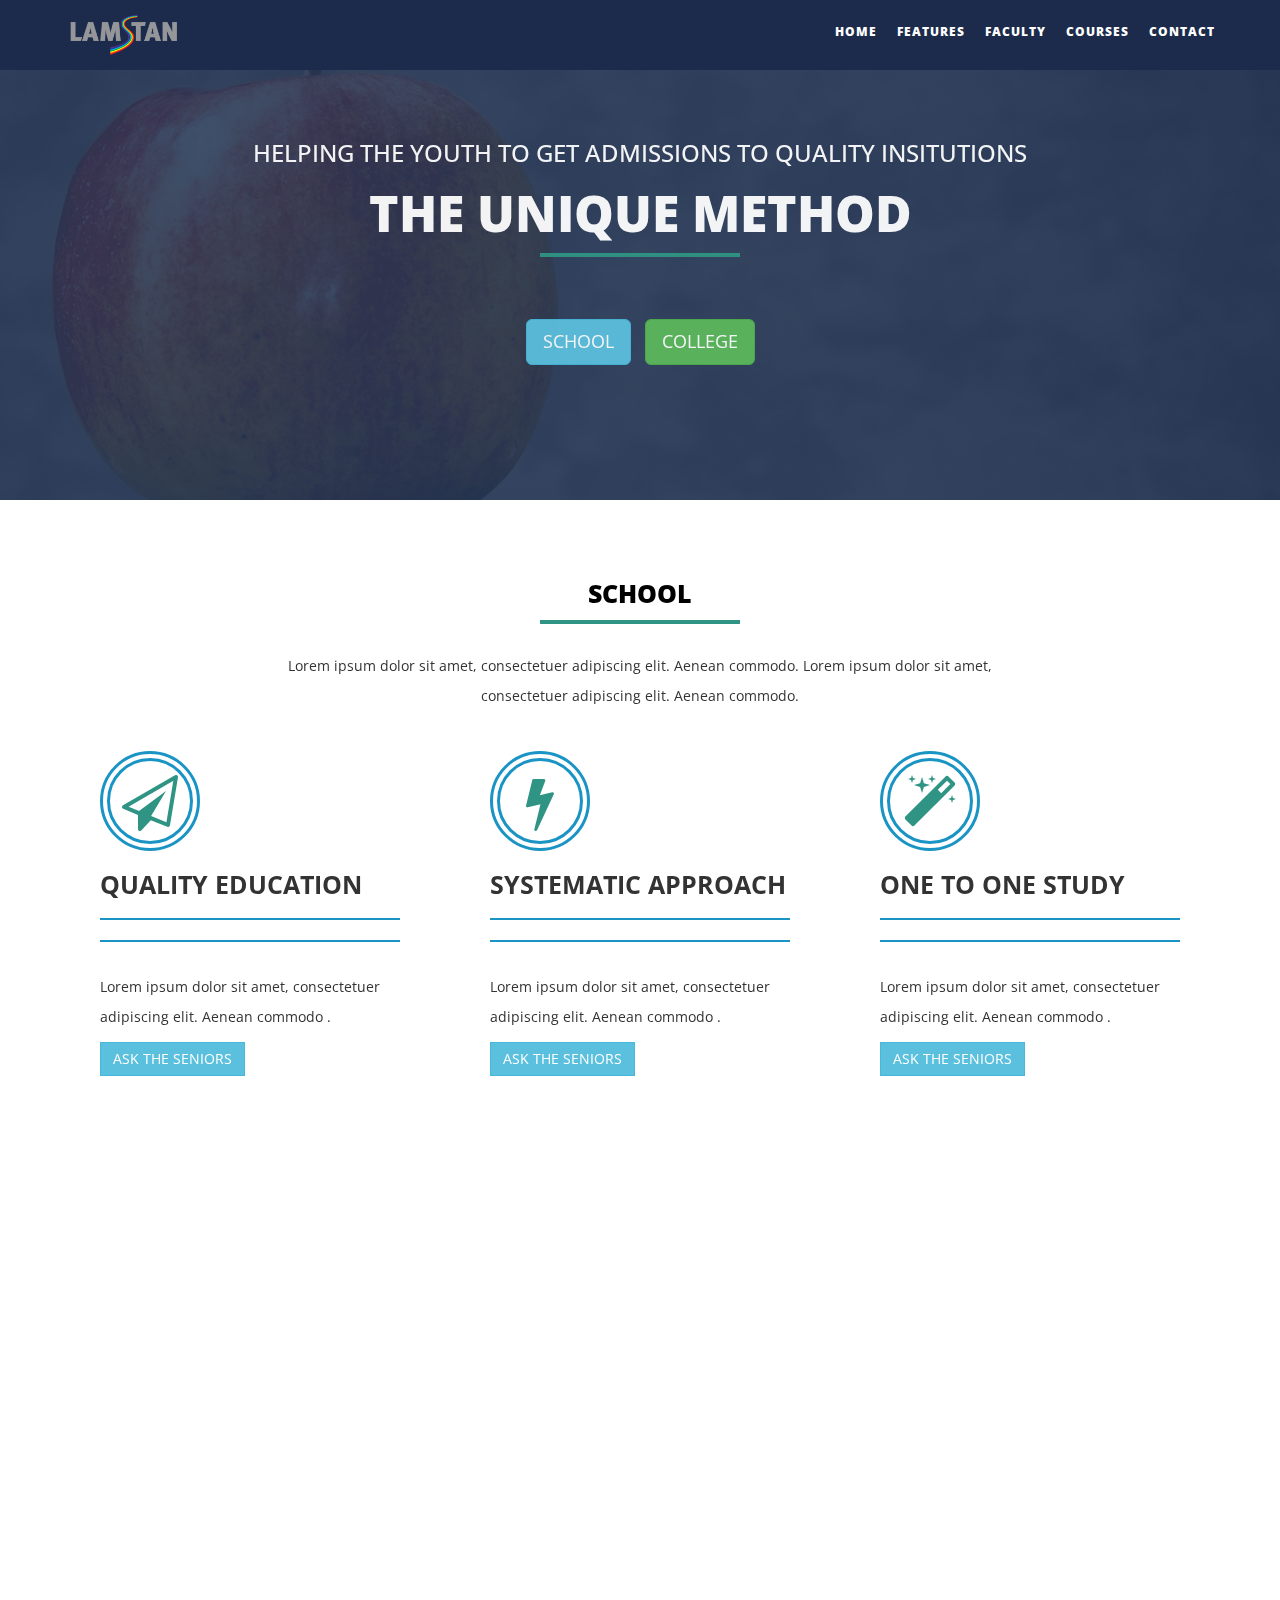
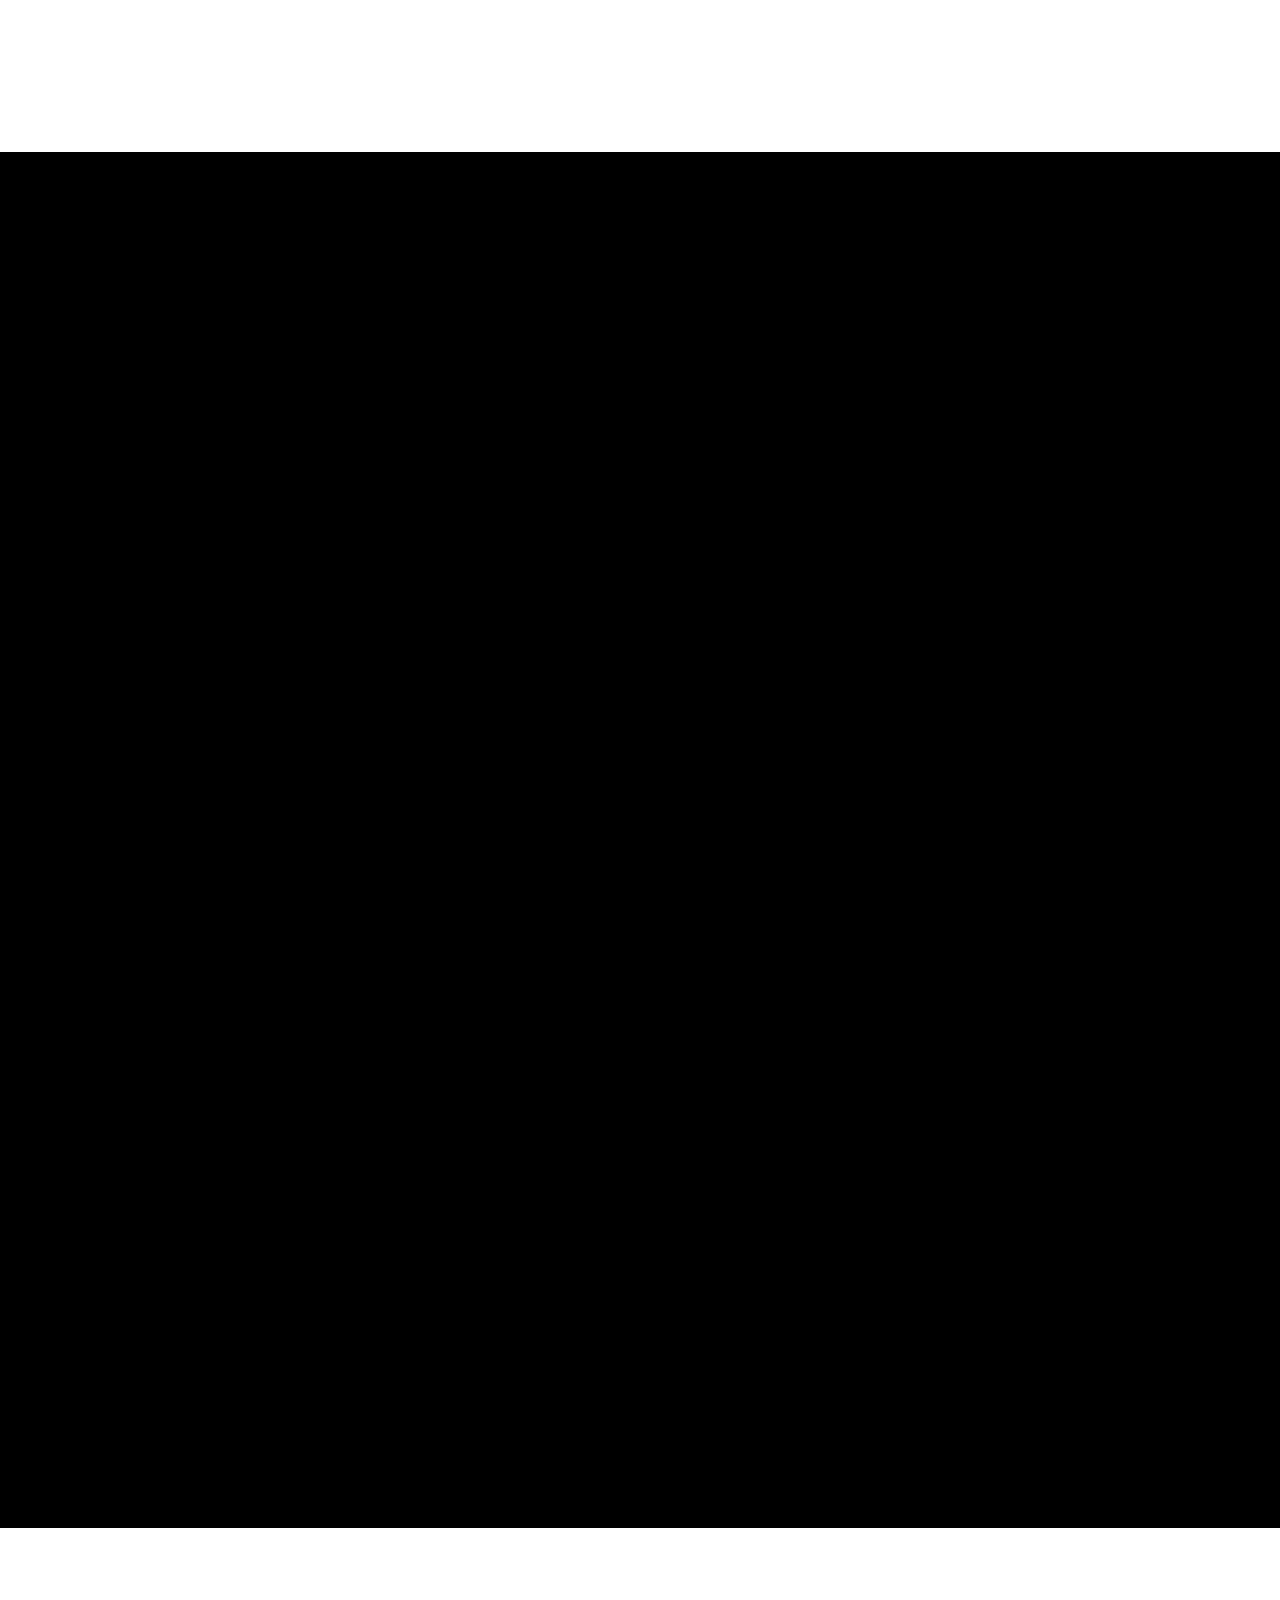
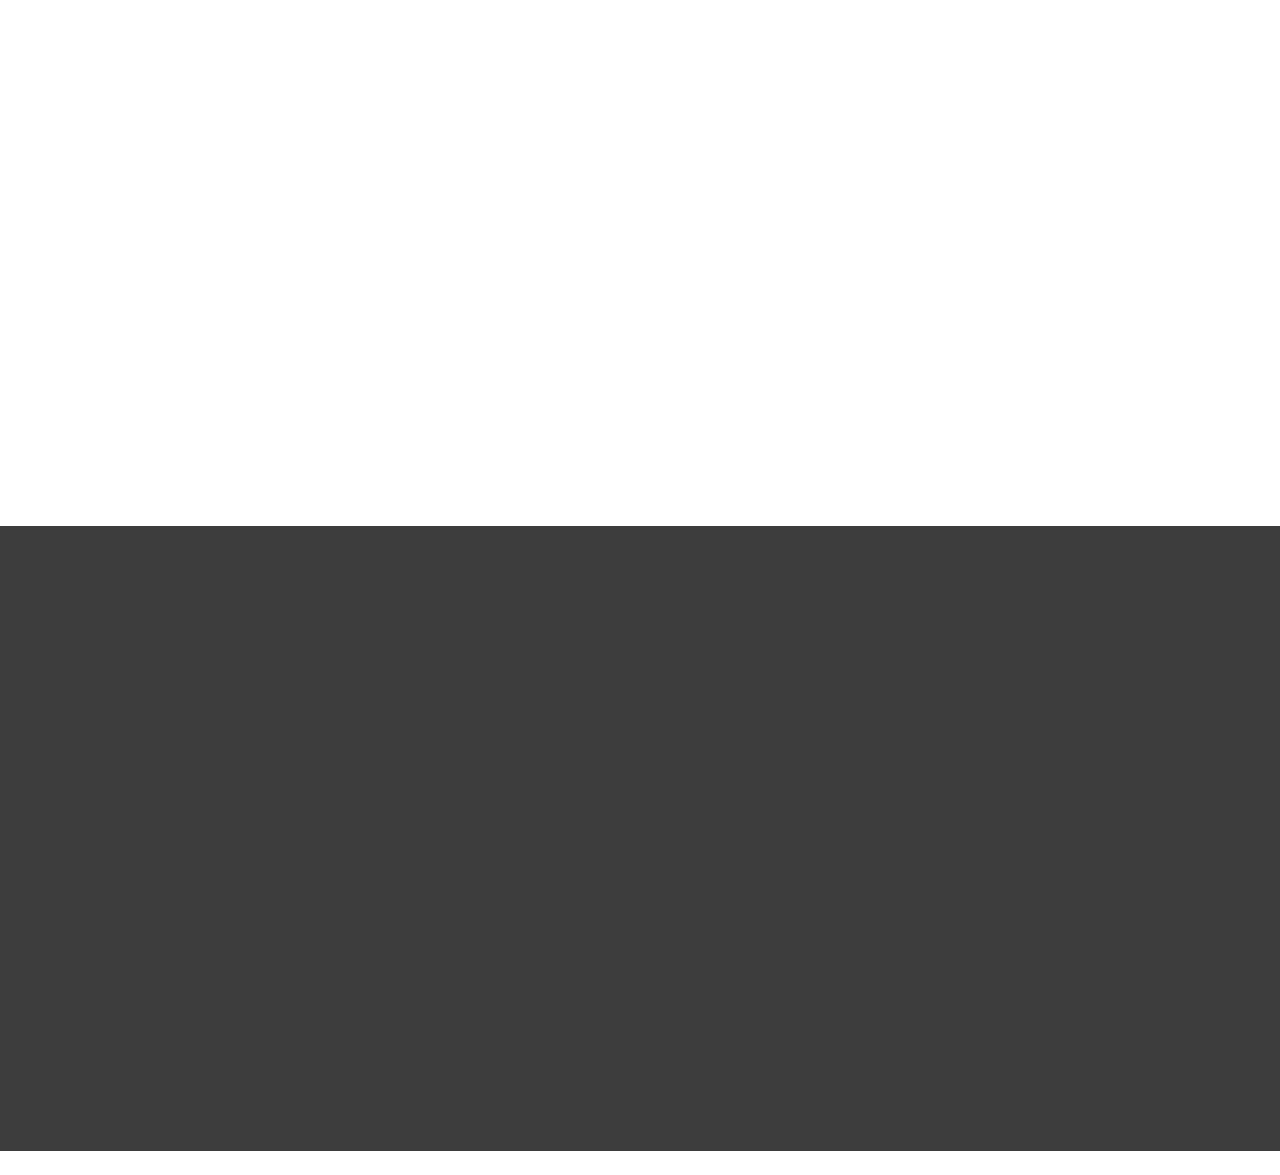
==== admission/index.html @ ae5e091a "initial update" ====
﻿<!DOCTYPE html>
<html xmlns="http://www.w3.org/1999/xhtml">
<head>
    <meta charset="utf-8" />
    <meta name="viewport" content="width=device-width, initial-scale=1, maximum-scale=1" />
    <meta name="description" content="" />
    <meta name="author" content="" />
    <title>ADMISSION PAGE</title>
    <!-- BOOTSTRAP CORE STYLE CSS -->
    <link href="assets/css/bootstrap.css" rel="stylesheet" />
    <!-- FONT AWESOME CSS -->
<link href="assets/css/font-awesome.min.css" rel="stylesheet" />
     <!-- FLEXSLIDER CSS -->
<link href="assets/css/flexslider.css" rel="stylesheet" />
    <!-- CUSTOM STYLE CSS -->
    <link href="assets/css/style.css" rel="stylesheet" />    
  <!-- Google	Fonts -->
	<link href='http://fonts.googleapis.com/css?family=Open+Sans:400,700,300' rel='stylesheet' type='text/css' />
</head>
<body >
   
 <div class="navbar navbar-inverse navbar-fixed-top " id="menu">
        <div class="container">
            <div class="navbar-header">
                <button type="button" class="navbar-toggle" data-toggle="collapse" data-target=".navbar-collapse">
                    <span class="icon-bar"></span>
                    <span class="icon-bar"></span>
                    <span class="icon-bar"></span>
                </button>
                <a class="navbar-brand" href="#"><img class="logo-custom" src="assets/img/logo180-50.png" alt=""  /></a>
            </div>
            <div class="navbar-collapse collapse move-me">
                <ul class="nav navbar-nav navbar-right">
                    <li ><a href="#home">HOME</a></li>
                     <li><a href="#features-sec">FEATURES</a></li>
                    <li><a href="#faculty-sec">FACULTY</a></li>
                     <li><a href="#course-sec">COURSES</a></li>
                     <li><a href="#contact-sec">CONTACT</a></li>
                </ul>
            </div>
           
        </div>
    </div>
      <!--NAVBAR SECTION END-->
       <div class="home-sec" id="home" >
           <div class="overlay">
 <div class="container">
           <div class="row text-center " >
           
               <div class="col-lg-12  col-md-12 col-sm-12">
               
                <div class="flexslider set-flexi" id="main-section" >
                    <ul class="slides move-me">
                        <!-- Slider 01 -->
                        <li>
                              <h3>Helping the youth to get admissions to quality insitutions</h3>
                           <h1>THE UNIQUE METHOD</h1>
                            <a  href="#features-sec" class="btn btn-info btn-lg" >
                                SCHOOL 
                            </a>
                             <a  href="#features-sec" class="btn btn-success btn-lg" >
                                COLLEGE
                            </a>
                        </li>
                        <!-- End Slider 01 -->
                        
                        <!-- Slider 02 -->
                        <li>
                            <h3>Helping the youth to get admissions to quality insitutions</h3>
                           <h1>UNMATCHED APPROACH</h1>
                             <a  href="#features-sec" class="btn btn-primary btn-lg" >
                               SCHOOL
                            </a>
                             <a  href="#features-sec" class="btn btn-danger btn-lg" >
                                COLLEGE
                            </a>
                        </li>
                        <!-- End Slider 02 -->
                        
                        <!-- Slider 03 -->
                        <li>
                            <h3>Helping the youth to get admissions to quality insitutions</h3>
                           <h1>HELPFUL SENIOR'S PANEL</h1>
                             <a  href="#features-sec" class="btn btn-default btn-lg" >
                                SCHOOL
                            </a>
                             <a  href="#features-sec" class="btn btn-info btn-lg" >
                                COLLEGE
                            </a>
                        </li>
                        <!-- End Slider 03 -->
                    </ul>
                </div>
                   
     
              
              
            </div>
                
               </div>
                </div>
           </div>
           
       </div>
       <!--HOME SECTION END-->   
    <!--<div  class="tag-line" >
         <div class="container">
           <div class="row  text-center" >
           
               <div class="col-lg-12  col-md-12 col-sm-12">
               
        <h2 data-scroll-reveal="enter from the bottom after 0.1s" ><i class="fa fa-circle-o-notch"></i> WELCOME TO THE EDU-CENTER <i class="fa fa-circle-o-notch"></i> </h2>
                   </div>
               </div>
             </div>
        
    </div>-->
    <!--HOME SECTION TAG LINE END-->   
         <div id="features-sec" class="container set-pad" >
             <div class="row text-center">
                 <div class="col-lg-8 col-lg-offset-2 col-md-8 col-sm-8 col-md-offset-2 col-sm-offset-2">
                     <h1 data-scroll-reveal="enter from the bottom after 0.2s"  class="header-line">SCHOOL</h1>
                     <p data-scroll-reveal="enter from the bottom after 0.3s" >
                      Lorem ipsum dolor sit amet, consectetuer adipiscing elit.
                        Aenean commodo.
                         Lorem ipsum dolor sit amet, consectetuer adipiscing elit.
                        Aenean commodo.
                         </p>
                 </div>

             </div>
             <!--/.HEADER LINE END-->


           <div class="row" >
           
               
                 <div class="col-lg-4  col-md-4 col-sm-4" data-scroll-reveal="enter from the bottom after 0.4s">
                     <div class="about-div">
                     <i class="fa fa-paper-plane-o fa-4x icon-round-border" ></i>
                   <h3 >Quality Education</h3>
                 <hr />
                       <hr />
                   <p >
                       Lorem ipsum dolor sit amet, consectetuer adipiscing elit.
                        Aenean commodo . 
                       
                   </p>
               <a href="#" class="btn btn-info btn-set"  >ASK THE SENIORS</a>
                </div>
                   </div>
                   <div class="col-lg-4  col-md-4 col-sm-4" data-scroll-reveal="enter from the bottom after 0.5s">
                     <div class="about-div">
                     <i class="fa fa-bolt fa-4x icon-round-border" ></i>
                   <h3 >SYSTEMATIC APPROACH</h3>
                 <hr />
                       <hr />
                   <p >
                       Lorem ipsum dolor sit amet, consectetuer adipiscing elit.
                        Aenean commodo . 
                       
                   </p>
               <a href="#" class="btn btn-info btn-set"  >ASK THE SENIORS</a>
                </div>
                   </div>
                 <div class="col-lg-4  col-md-4 col-sm-4" data-scroll-reveal="enter from the bottom after 0.6s">
                     <div class="about-div">
                     <i class="fa fa-magic fa-4x icon-round-border" ></i>
                   <h3 >ONE TO ONE STUDY</h3>
                 <hr />
                       <hr />
                   <p >
                       Lorem ipsum dolor sit amet, consectetuer adipiscing elit.
                        Aenean commodo . 
                       
                   </p>
               <a href="#" class="btn btn-info btn-set"  >ASK THE SENIORS</a>
                </div>
                   </div>
                 
                 
               </div>
             </div>
   <!-- FEATURES SECTION END-->
   
   <!--HOME SECTION TAG LINE END-->   
         <div id="features-sec" class="container set-pad" >
             <div class="row text-center">
                 <div class="col-lg-8 col-lg-offset-2 col-md-8 col-sm-8 col-md-offset-2 col-sm-offset-2">
                     <h1 data-scroll-reveal="enter from the bottom after 0.2s"  class="header-line">COLLEGE</h1>
                     <p data-scroll-reveal="enter from the bottom after 0.3s" >
                      Lorem ipsum dolor sit amet, consectetuer adipiscing elit.
                        Aenean commodo.
                         Lorem ipsum dolor sit amet, consectetuer adipiscing elit.
                        Aenean commodo.
                         </p>
                 </div>

             </div>
             <!--/.HEADER LINE END-->


           <div class="row" >
           
               
                 <div class="col-lg-4  col-md-4 col-sm-4" data-scroll-reveal="enter from the bottom after 0.4s">
                     <div class="about-div">
                     <i class="fa fa-paper-plane-o fa-4x icon-round-border" ></i>
                   <h3 >Quality Education</h3>
                 <hr />
                       <hr />
                   <p >
                       Lorem ipsum dolor sit amet, consectetuer adipiscing elit.
                        Aenean commodo . 
                       
                   </p>
               <a href="#" class="btn btn-info btn-set"  >ASK THE PROFESSIONALS</a>
                </div>
                   </div>
                   <div class="col-lg-4  col-md-4 col-sm-4" data-scroll-reveal="enter from the bottom after 0.5s">
                     <div class="about-div">
                     <i class="fa fa-bolt fa-4x icon-round-border" ></i>
                   <h3 >SYSTEMATIC APPROACH</h3>
                 <hr />
                       <hr />
                   <p >
                       Lorem ipsum dolor sit amet, consectetuer adipiscing elit.
                        Aenean commodo . 
                       
                   </p>
               <a href="#" class="btn btn-info btn-set"  >ASK THE PROFESSIONALS</a>
                </div>
                   </div>
                 <div class="col-lg-4  col-md-4 col-sm-4" data-scroll-reveal="enter from the bottom after 0.6s">
                     <div class="about-div">
                     <i class="fa fa-magic fa-4x icon-round-border" ></i>
                   <h3 >ONE TO ONE STUDY</h3>
                 <hr />
                       <hr />
                   <p >
                       Lorem ipsum dolor sit amet, consectetuer adipiscing elit.
                        Aenean commodo . 
                       
                   </p>
               <a href="#" class="btn btn-info btn-set"  >ASK THE PROFESSIONALS</a>
                </div>
                   </div>
                 
                 
               </div>
             </div>
   <!-- FEATURES SECTION END-->
   
   
    <div id="faculty-sec" >
    <div class="container set-pad">
             <div class="row text-center">
                 <div class="col-lg-8 col-lg-offset-2 col-md-8 col-sm-8 col-md-offset-2 col-sm-offset-2">
                     <h1 data-scroll-reveal="enter from the bottom after 0.1s" class="header-line">SENIORS</h1>
                     <p data-scroll-reveal="enter from the bottom after 0.3s">
                      Lorem ipsum dolor sit amet, consectetuer adipiscing elit.
                        Aenean commodo.
                         Lorem ipsum dolor sit amet, consectetuer adipiscing elit.
                        Aenean commodo.
                         </p>
                 </div>

             </div>
             <!--/.HEADER LINE END-->

           <div class="row" >
           
               
                 <div class="col-lg-4  col-md-4 col-sm-4" data-scroll-reveal="enter from the bottom after 0.4s">
                     <div class="faculty-div">
                     <img src="assets/img/faculty/1.jpg"  class="img-rounded" />
                   <h3 >ROXI CHI LUENA </h3>
                 <hr />
                         <h4>Desigining <br /> Department</h4>
                   <p >
                       Lorem ipsum dolor sit amet, consectetuer adipiscing elit.
                        Aenean commodo . 
                       
                   </p>
                </div>
                   </div>
                 <div class="col-lg-4  col-md-4 col-sm-4" data-scroll-reveal="enter from the bottom after 0.5s">
                     <div class="faculty-div">
                     <img src="assets/img/faculty/2.jpg"  class="img-rounded" />
                   <h3 >JANE DEO ALEX</h3>
                 <hr />
                         <h4>Enginering <br /> Department</h4>
                   <p >
                       Lorem ipsum dolor sit amet, consectetuer adipiscing elit.
                        Aenean commodo . 
                       
                   </p>
                </div>
                   </div>
               <div class="col-lg-4  col-md-4 col-sm-4" data-scroll-reveal="enter from the bottom after 0.6s">
                     <div class="faculty-div">
                     <img src="assets/img/faculty/3.jpg" class="img-rounded" />
                   <h3 >RUBY DECORSA</h3>
                 <hr />
                         <h4>Management <br /> Department</h4>
                   <p >
                       Lorem ipsum dolor sit amet, consectetuer adipiscing elit.
                        Aenean commodo . 
                       
                   </p>
                </div>
                   </div>
                 
               </div>
             </div>
        </div>
    <!-- FACULTY SECTION END-->
	
	
	 <div id="faculty-sec" >
    <div class="container set-pad">
             <div class="row text-center">
                 <div class="col-lg-8 col-lg-offset-2 col-md-8 col-sm-8 col-md-offset-2 col-sm-offset-2">
                     <h1 data-scroll-reveal="enter from the bottom after 0.1s" class="header-line">PROFESSIONALS</h1>
                     <p data-scroll-reveal="enter from the bottom after 0.3s">
                      Lorem ipsum dolor sit amet, consectetuer adipiscing elit.
                        Aenean commodo.
                         Lorem ipsum dolor sit amet, consectetuer adipiscing elit.
                        Aenean commodo.
                         </p>
                 </div>

             </div>
             <!--/.HEADER LINE END-->

           <div class="row" >
           
               
                 <div class="col-lg-4  col-md-4 col-sm-4" data-scroll-reveal="enter from the bottom after 0.4s">
                     <div class="faculty-div">
                     <img src="assets/img/faculty/1.jpg"  class="img-rounded" />
                   <h3 >ROXI CHI LUENA </h3>
                 <hr />
                         <h4>Desigining <br /> Department</h4>
                   <p >
                       Lorem ipsum dolor sit amet, consectetuer adipiscing elit.
                        Aenean commodo . 
                       
                   </p>
                </div>
                   </div>
                 <div class="col-lg-4  col-md-4 col-sm-4" data-scroll-reveal="enter from the bottom after 0.5s">
                     <div class="faculty-div">
                     <img src="assets/img/faculty/2.jpg"  class="img-rounded" />
                   <h3 >JANE DEO ALEX</h3>
                 <hr />
                         <h4>Enginering <br /> Department</h4>
                   <p >
                       Lorem ipsum dolor sit amet, consectetuer adipiscing elit.
                        Aenean commodo . 
                       
                   </p>
                </div>
                   </div>
               <div class="col-lg-4  col-md-4 col-sm-4" data-scroll-reveal="enter from the bottom after 0.6s">
                     <div class="faculty-div">
                     <img src="assets/img/faculty/3.jpg" class="img-rounded" />
                   <h3 >RUBY DECORSA</h3>
                 <hr />
                         <h4>Management <br /> Department</h4>
                   <p >
                       Lorem ipsum dolor sit amet, consectetuer adipiscing elit.
                        Aenean commodo . 
                       
                   </p>
                </div>
                   </div>
                 
               </div>
             </div>
        </div>
    <!-- FACULTY SECTION END-->
	
	
      <div id="course-sec" class="container set-pad">
             <div class="row text-center">
                 <div class="col-lg-8 col-lg-offset-2 col-md-8 col-sm-8 col-md-offset-2 col-sm-offset-2">
                     <h1 data-scroll-reveal="enter from the bottom after 0.1s" class="header-line">ADMISSION INFORMATION</h1>
                     <p data-scroll-reveal="enter from the bottom after 0.3s">
                     Here at Lamstan, we believe in helping one another to guide and choose the career path which is best suitable for an individual keeping in mind his/her personal preferences.
                         </p>
                 </div>

             </div>
             <!--/.HEADER LINE END-->


           <div class="row set-row-pad" >
           <div class="col-lg-6 col-md-6 col-sm-6 " data-scroll-reveal="enter from the bottom after 0.4s" >
                 <!--<img src="assets/img/building.jpg" class="img-thumbnail" />-->
				 
				  
                   <div class="panel-group" id="accordion">
                        <div class="panel panel-default" data-scroll-reveal="enter from the bottom after 0.5s">
                            <div class="panel-heading" >
                                <h4 class="panel-title">
                                    <a data-toggle="collapse" data-parent="#accordion" href="#collapse1" class="collapsed">
                                  <strong> TOP</strong> DESIGNING COURSES 
                                    </a>
                                </h4>
                            </div>
                            <div id="collapse1" class="panel-collapse collapse" style="height: 0px;">
                                <div class="panel-body">
                                    <p>Lorem ipsum dolor sit amet, consectetur adipiscing elit. Vivamus sagittis egestas mauris ut vehicula. Cras viverra ac orci ac aliquam. Nulla eget condimentum mauris, eget tincidunt est.</p>
                                </div>
                            </div>
                        </div>
                        <div class="panel panel-default" data-scroll-reveal="enter from the bottom after 0.7s">
                            <div class="panel-heading">
                                <h4 class="panel-title">
                                    <a data-toggle="collapse" data-parent="#accordion" href="#collapse2" class="collapsed">
                                      <strong> TOP</strong> ENGINEERING COURSES 
                                    </a>
                                </h4>
                            </div>
                            <div id="collapse2" class="panel-collapse collapse" style="height: 0px;">
                                <div class="panel-body">
                                    <p>
                                       Lorem ipsum dolor sit amet, consectetur adipiscing elit. Vivamus sagittis egestas mauris ut vehicula. Cras viverra ac orci ac aliquam. Nulla eget condimentum mauris, eget tincidunt est.
                                    </p>
                                </div>
                            </div>
                        </div>
                        <div class="panel panel-default" data-scroll-reveal="enter from the bottom after 0.9s">
                            <div class="panel-heading">
                                <h4 class="panel-title">
                                    <a data-toggle="collapse" data-parent="#accordion" href="#collapse3" class="collapsed">
                                        <strong> TOP</strong> MANAGEMENT COURSES 
                                    </a>
                                </h4>
                            </div>
                            <div id="collapse3" class="panel-collapse collapse"  style="height: 0px;">
                                <div class="panel-body">
                                    <p>
                                       Lorem ipsum dolor sit amet, consectetur adipiscing elit. Vivamus sagittis egestas mauris ut vehicula. Cras viverra ac orci ac aliquam. Nulla eget condimentum mauris, eget tincidunt est.
                                    </p>
                                </div>
                            </div>
                        </div>
                    </div>
				
					
					 
                   <div class="panel-group" id="accordion">
                        <div class="panel panel-default" data-scroll-reveal="enter from the bottom after 0.5s">
                            <div class="panel-heading" >
                                <h4 class="panel-title">
                                    <a data-toggle="collapse" data-parent="#accordion" href="#collapse1" class="collapsed">
                                  <strong> TOP</strong> DESIGNING COURSES 
                                    </a>
                                </h4>
                            </div>
                            <div id="collapse1" class="panel-collapse collapse" style="height: 0px;">
                                <div class="panel-body">
                                    <p>Lorem ipsum dolor sit amet, consectetur adipiscing elit. Vivamus sagittis egestas mauris ut vehicula. Cras viverra ac orci ac aliquam. Nulla eget condimentum mauris, eget tincidunt est.</p>
                                </div>
                            </div>
                        </div>
                        <div class="panel panel-default" data-scroll-reveal="enter from the bottom after 0.7s">
                            <div class="panel-heading">
                                <h4 class="panel-title">
                                    <a data-toggle="collapse" data-parent="#accordion" href="#collapse2" class="collapsed">
                                      <strong> TOP</strong> ENGINEERING COURSES 
                                    </a>
                                </h4>
                            </div>
                            <div id="collapse2" class="panel-collapse collapse" style="height: 0px;">
                                <div class="panel-body">
                                    <p>
                                       Lorem ipsum dolor sit amet, consectetur adipiscing elit. Vivamus sagittis egestas mauris ut vehicula. Cras viverra ac orci ac aliquam. Nulla eget condimentum mauris, eget tincidunt est.
                                    </p>
                                </div>
                            </div>
                        </div>
                        <div class="panel panel-default" data-scroll-reveal="enter from the bottom after 0.9s">
                            <div class="panel-heading">
                                <h4 class="panel-title">
                                    <a data-toggle="collapse" data-parent="#accordion" href="#collapse3" class="collapsed">
                                        <strong> TOP</strong> MANAGEMENT COURSES 
                                    </a>
                                </h4>
                            </div>
                            <div id="collapse3" class="panel-collapse collapse"  style="height: 0px;">
                                <div class="panel-body">
                                    <p>
                                       Lorem ipsum dolor sit amet, consectetur adipiscing elit. Vivamus sagittis egestas mauris ut vehicula. Cras viverra ac orci ac aliquam. Nulla eget condimentum mauris, eget tincidunt est.
                                    </p>
                                </div>
                            </div>
                        </div>
                    </div>
					
				 
           </div>
               <div class="col-lg-4 col-md-4 col-sm-4 col-lg-offset-1 col-md-offset-1 col-sm-offset-1">
			   
			
                   <div class="panel-group" id="accordion">
                        <div class="panel panel-default" data-scroll-reveal="enter from the bottom after 0.5s">
                            <div class="panel-heading" >
                                <h4 class="panel-title">
                                    <a data-toggle="collapse" data-parent="#accordion" href="#collapse1" class="collapsed">
                                  <strong> TOP</strong> DESIGNING COURSES 
                                    </a>
                                </h4>
                            </div>
                            <div id="collapse1" class="panel-collapse collapse" style="height: 0px;">
                                <div class="panel-body">
                                    <p>Lorem ipsum dolor sit amet, consectetur adipiscing elit. Vivamus sagittis egestas mauris ut vehicula. Cras viverra ac orci ac aliquam. Nulla eget condimentum mauris, eget tincidunt est.</p>
                                </div>
                            </div>
                        </div>
                        <div class="panel panel-default" data-scroll-reveal="enter from the bottom after 0.7s">
                            <div class="panel-heading">
                                <h4 class="panel-title">
                                    <a data-toggle="collapse" data-parent="#accordion" href="#collapse2" class="collapsed">
                                      <strong> TOP</strong> ENGINEERING COURSES 
                                    </a>
                                </h4>
                            </div>
                            <div id="collapse2" class="panel-collapse collapse" style="height: 0px;">
                                <div class="panel-body">
                                    <p>
                                       Lorem ipsum dolor sit amet, consectetur adipiscing elit. Vivamus sagittis egestas mauris ut vehicula. Cras viverra ac orci ac aliquam. Nulla eget condimentum mauris, eget tincidunt est.
                                    </p>
                                </div>
                            </div>
                        </div>
                        <div class="panel panel-default" data-scroll-reveal="enter from the bottom after 0.9s">
                            <div class="panel-heading">
                                <h4 class="panel-title">
                                    <a data-toggle="collapse" data-parent="#accordion" href="#collapse3" class="collapsed">
                                        <strong> TOP</strong> MANAGEMENT COURSES 
                                    </a>
                                </h4>
                            </div>
                            <div id="collapse3" class="panel-collapse collapse"  style="height: 0px;">
                                <div class="panel-body">
                                    <p>
                                       Lorem ipsum dolor sit amet, consectetur adipiscing elit. Vivamus sagittis egestas mauris ut vehicula. Cras viverra ac orci ac aliquam. Nulla eget condimentum mauris, eget tincidunt est.
                                    </p>
                                </div>
                            </div>
                        </div>
                    </div>
			   
			   
                   <div class="panel-group" id="accordion">
                        <div class="panel panel-default" data-scroll-reveal="enter from the bottom after 0.5s">
                            <div class="panel-heading" >
                                <h4 class="panel-title">
                                    <a data-toggle="collapse" data-parent="#accordion" href="#collapse1" class="collapsed">
                                  <strong> TOP</strong> DESIGNING COURSES 
                                    </a>
                                </h4>
                            </div>
                            <div id="collapse1" class="panel-collapse collapse" style="height: 0px;">
                                <div class="panel-body">
                                    <p>Lorem ipsum dolor sit amet, consectetur adipiscing elit. Vivamus sagittis egestas mauris ut vehicula. Cras viverra ac orci ac aliquam. Nulla eget condimentum mauris, eget tincidunt est.</p>
                                </div>
                            </div>
                        </div>
                        <div class="panel panel-default" data-scroll-reveal="enter from the bottom after 0.7s">
                            <div class="panel-heading">
                                <h4 class="panel-title">
                                    <a data-toggle="collapse" data-parent="#accordion" href="#collapse2" class="collapsed">
                                      <strong> TOP</strong> ENGINEERING COURSES 
                                    </a>
                                </h4>
                            </div>
                            <div id="collapse2" class="panel-collapse collapse" style="height: 0px;">
                                <div class="panel-body">
                                    <p>
                                       Lorem ipsum dolor sit amet, consectetur adipiscing elit. Vivamus sagittis egestas mauris ut vehicula. Cras viverra ac orci ac aliquam. Nulla eget condimentum mauris, eget tincidunt est.
                                    </p>
                                </div>
                            </div>
                        </div>
                        <div class="panel panel-default" data-scroll-reveal="enter from the bottom after 0.9s">
                            <div class="panel-heading">
                                <h4 class="panel-title">
                                    <a data-toggle="collapse" data-parent="#accordion" href="#collapse3" class="collapsed">
                                        <strong> TOP</strong> MANAGEMENT COURSES 
                                    </a>
                                </h4>
                            </div>
                            <div id="collapse3" class="panel-collapse collapse"  style="height: 0px;">
                                <div class="panel-body">
                                    <p>
                                       Lorem ipsum dolor sit amet, consectetur adipiscing elit. Vivamus sagittis egestas mauris ut vehicula. Cras viverra ac orci ac aliquam. Nulla eget condimentum mauris, eget tincidunt est.
                                    </p>
                                </div>
                            </div>
                        </div>
                    </div>
                   <!--<div class="alert alert-info" data-scroll-reveal="enter from the bottom after 1.1s" >
                       <span style="font-size:40px;">
                          <strong> 2500 + </strong> 
                           <hr />
                           Centers
                       </span>
                   </div>-->
           </div>
             
                 
                 
               </div>
             </div>
      <!-- COURSES SECTION END-->
    <div id="contact-sec"   >
           <div class="overlay">
 <div class="container set-pad">
      <div class="row text-center">
                 <div class="col-lg-8 col-lg-offset-2 col-md-8 col-sm-8 col-md-offset-2 col-sm-offset-2">
                     <h1 data-scroll-reveal="enter from the bottom after 0.1s" class="header-line" >FOR FURTHER INFORMATION REGARDING ADMISSIONS</h1>
                     <p data-scroll-reveal="enter from the bottom after 0.3s">
                     Provide us with your full name, e-mail id and any further query that you want an answer to and a helpful senior or a professional will get in touch with you as soon as possible.
                         </p>
                 </div>

             </div>
             <!--/.HEADER LINE END-->
           <div class="row set-row-pad"  data-scroll-reveal="enter from the bottom after 0.5s" >
           
               
                 <div class="col-lg-8 col-lg-offset-2 col-md-8 col-md-offset-2 col-sm-8 col-sm-offset-2">
                    <form>
                        <div class="form-group">
                            <input type="text" class="form-control "  required="required" placeholder="Your Name" />
                        </div>
                        <div class="form-group">
                            <input type="text" class="form-control " required="required"  placeholder="Your Email" />
                        </div>
                        <div class="form-group">
                            <textarea name="message" required="required" class="form-control" style="min-height: 150px;" placeholder="Have a Query answered..."></textarea>
                        </div>
                        <div class="form-group">
                            <button type="submit" class="btn btn-info btn-block btn-lg">SUBMIT QUERY</button>
                        </div>

                    </form>
                </div>

                   
     
              
              
                
               </div>
                </div>
          </div> 
       </div>
     <div class="container">
             <!--<div class="row set-row-pad"  >
    <div class="col-lg-4 col-md-4 col-sm-4   col-lg-offset-1 col-md-offset-1 col-sm-offset-1 " data-scroll-reveal="enter from the bottom after 0.4s">

                    <h2 ><strong>Our Location </strong></h2>
        <hr />
                    <div ">
                        <h4>234/80 -UFG , New Street,</h4>
                        <h4>Switzerland.</h4>
                        <h4><strong>Call:</strong>  + 67-098-907-1269 / 70 / 71 </h4>
                        <h4><strong>Email: </strong>info@yourdomain.com</h4>
                    </div>


                </div>
                 <div class="col-lg-4 col-md-4 col-sm-4   col-lg-offset-1 col-md-offset-1 col-sm-offset-1" data-scroll-reveal="enter from the bottom after 0.4s">

                    <h2 ><strong>Social Conectivity </strong></h2>
        <hr />
                    <div >
                        <a href="#">  <img src="assets/img/Social/facebook.png" alt="" /> </a>
                     <a href="#"> <img src="assets/img/Social/google-plus.png" alt="" /></a>
                     <a href="#"> <img src="assets/img/Social/twitter.png" alt="" /></a>
                    </div>
                    </div>


                </div>
                 </div>-->
     <!-- CONTACT SECTION END-->
    <!--<div id="footer">
          &copy 2014 yourdomain.com | All Rights Reserved |  <a href="http://binarytheme.com" style="color: #fff" target="_blank">Design by : binarytheme.com</a>
    </div>-->
     <!-- FOOTER SECTION END-->
   
    <!--  Jquery Core Script -->
    <script src="assets/js/jquery-1.10.2.js"></script>
    <!--  Core Bootstrap Script -->
    <script src="assets/js/bootstrap.js"></script>
    <!--  Flexslider Scripts --> 
         <script src="assets/js/jquery.flexslider.js"></script>
     <!--  Scrolling Reveal Script -->
    <script src="assets/js/scrollReveal.js"></script>
    <!--  Scroll Scripts --> 
    <script src="assets/js/jquery.easing.min.js"></script>
    <!--  Custom Scripts --> 
         <script src="assets/js/custom.js"></script>
</body>
</html>
---- admission/assets/css/style.css ----
﻿/*=============================================================
    Authour URI: www.binarytheme.com
    License: Commons Attribution 3.0

    http://creativecommons.org/licenses/by/3.0/

    100% To use For Personal And Commercial Use.
    IN EXCHANGE JUST GIVE US CREDITS AND TELL YOUR FRIENDS ABOUT US
   
    ========================================================  */

/* =============================================================
   GENERAL STYLES
 ============================================================ */
body {
    font-family: 'Open Sans', sans-serif;
    line-height: 30px;
    font-size: 14px;
}

.set-pad {
    padding-top:35px;
}
.set-row-pad {
    padding-top:30px;
    padding-bottom:50px;
}
/*=====================================
  NAVBAR STYLES 
    ===================================*/

.logo-custom {
    max-height: 40px;
}

#menu {
    background-color: rgba(28, 43, 75, 1);
    color: #fff;
    font-size: 12px;
    font-weight: 900;
    letter-spacing: 1px;
    min-height: 70px;
}


.navbar-inverse {
    border-color: transparent;
}

    .navbar-inverse .navbar-nav > li > a, .navbar-inverse .navbar-nav > li > a:hover {
        color: #FFF;
        padding: 22px 10px;
    }


/*=====================================
  HOME STYLES 
    ===================================*/
.home-sec {
    padding-top: 10px;
    padding-bottom: 60px;
    background: url(../img/header.jpg) no-repeat center center;
    padding: 0;
    -webkit-background-size: cover;
    background-size: cover;
    color: #fff;
    background-attachment: fixed;
}

    .home-sec .overlay {
        background: rgba(38, 57, 88, 0.89);
        min-height: 500px;
    }

    .home-sec h1 {
        color: #fff;
        font-weight: 900;
        font-size: 50px;
        text-transform: uppercase;
        padding-bottom: 35px;
    }

    .home-sec h3 {
        text-transform: uppercase;
    }



.set-flexi {
    -webkit-box-shadow: 0 1px 4px rgba(0, 0, 0, 0);
    -moz-box-shadow: 0 1px 4px rgba(0, 0, 0, 0);
    -o-box-shadow: 0 1px 4px rgba(0, 0, 0, 0);
    box-shadow: 0 1px 4px rgba(0, 0, 0, 0);
    background-color: transparent;
    border: 0px solid #000;
    padding-top: 120px;
}

.flex-control-nav {
    display: none!important;
}

.set-flexi a {
    margin: 5px;
}
/*=====================================
  TAG LINE STYLES 
    ===================================*/

.tag-line {
    background: #E9E9E9;
    color: #000;
}

    .tag-line h2 {
        font-size: 20px;
        font-weight: 900;
        padding: 5px 10px 10px 5px;
        color: #005E5A;
    }

        .tag-line h2 > i {
            margin-left: 8px;
            margin-right: 8px;
        }
/*=====================================
  HEADER LINE STYLES 
    ===================================*/
.header-line {
    font-weight: 900;
    font-size: 25px;
    padding-bottom: 5px;
    padding-top: 25px;
    color: #000;
}

h1::after {
    content: " ";
    border: solid 2px #2f9484;
    display: block;
    width: 200px;
    margin: 12px auto;
}

/*=====================================
  ABOUT STYLES 
  ===================================*/
.about-div {
    padding: 30px;
}

.icon-round-border {
    border: 10px double #1A94C4;
    color: #2f9484;
    text-align: center;
    padding-top: 15px;
    height: 100px;
    width: 100px;
    border-radius: 50%;
    cursor: pointer;
    -webkit-transition: 0.3s;
    -moz-transition: 0.3s;
    -o-transition: 0.3s;
    transition: 0.3s;
}

    .icon-round-border:hover {
        color: #fff;
        border: 10px double #fff;
        background-color: #1A94C4;
        -webkit-transition: 0.3s;
        -moz-transition: 0.3s;
        -o-transition: 0.3s;
        transition: 0.3s;
    }

.about-div hr {
    border: 1px solid #1A94C4;
}

.about-div h3 {
    font-size: 25px;
    font-weight: 700;
    text-transform: uppercase;
}

.about-div p {
    padding-top: 10px;
}

.btn-set {
    border-radius: 0px;
    -webkit-border-radius: 0px;
    -moz-border-radius: 0px;
    margin-bottom: 20px;
}
/*=====================================
  FACULTY STYLES 
  ===================================*/
#faculty-sec {
    background-color: #000;
    color: #fff;
}

    #faculty-sec .header-line {
        color: #fff;
    }
.faculty-div h4 {
    line-height:30px;
    font-weight:700;
}
.faculty-div {
    padding: 30px;
}

    .faculty-div hr {
        border: 1px solid #1A94C4;
    }

    .faculty-div h3 {
        font-size: 25px;
        font-weight: 700;
        text-transform: uppercase;
    }

    .faculty-div p {
        padding-top: 10px;
        padding-bottom: 15px;
    }

    .faculty-div img {
        border: 10px double #fff;
    }

/*=====================================
  CONTACT STYLES 
  ===================================*/
#contact-sec {
    padding-top: 10px;
    padding-bottom: 60px;
    background: url(../img/contact.jpg) no-repeat center center;
    padding: 0;
    -webkit-background-size: cover;
    background-size: cover;
    color: #fff;
    background-attachment: fixed;
}

#contact-sec .overlay {
        background: rgba(0, 0, 0, 0.76);
        min-height: 600px;
    }

    #contact-sec h1 {
        color:#fff;
    }
#contact-sec .form-control{
    background-color:rgba(255, 255, 255, 0);
    color:#fff;
}
/*=====================================
  Footer STYLES 
  ===================================*/
#footer {
    padding:5px 20px;
    background-color:#2d3d5a;
    text-align:right;
    color:#fff;
    font-size:15px;
}
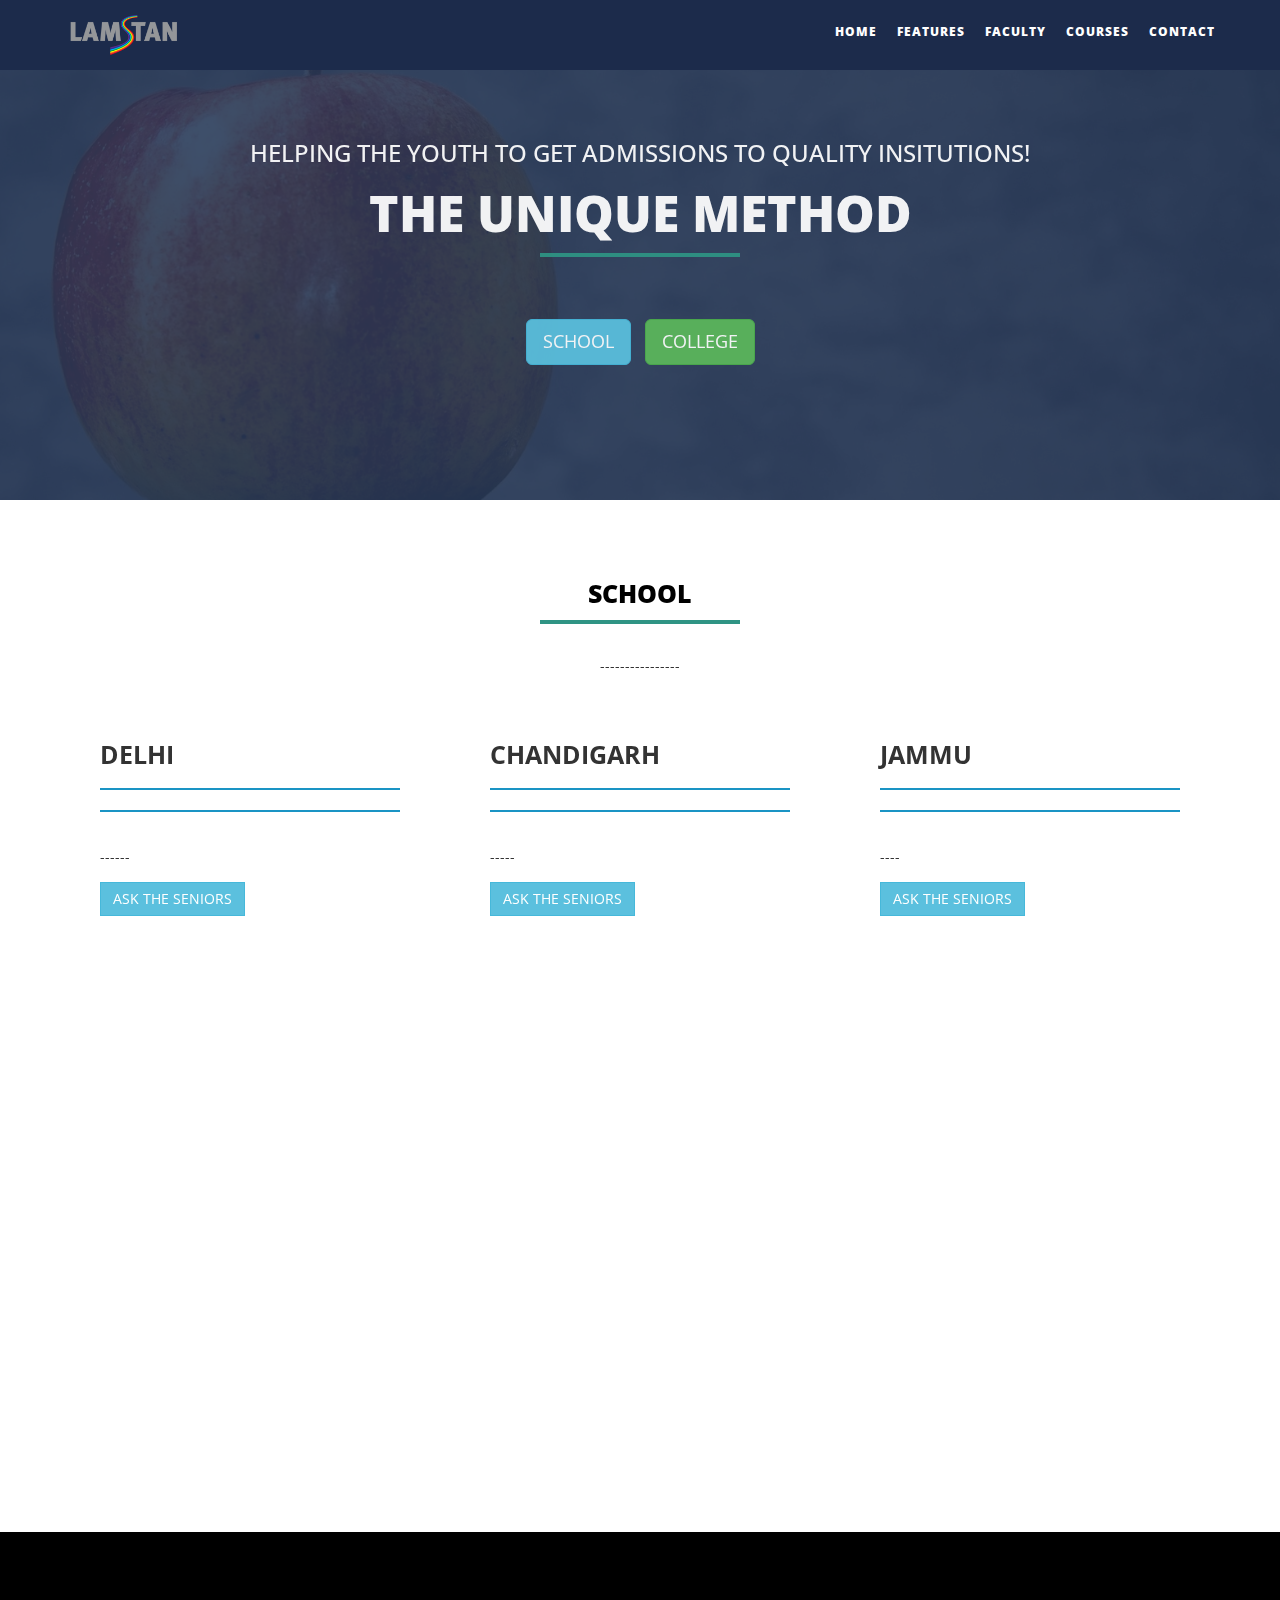
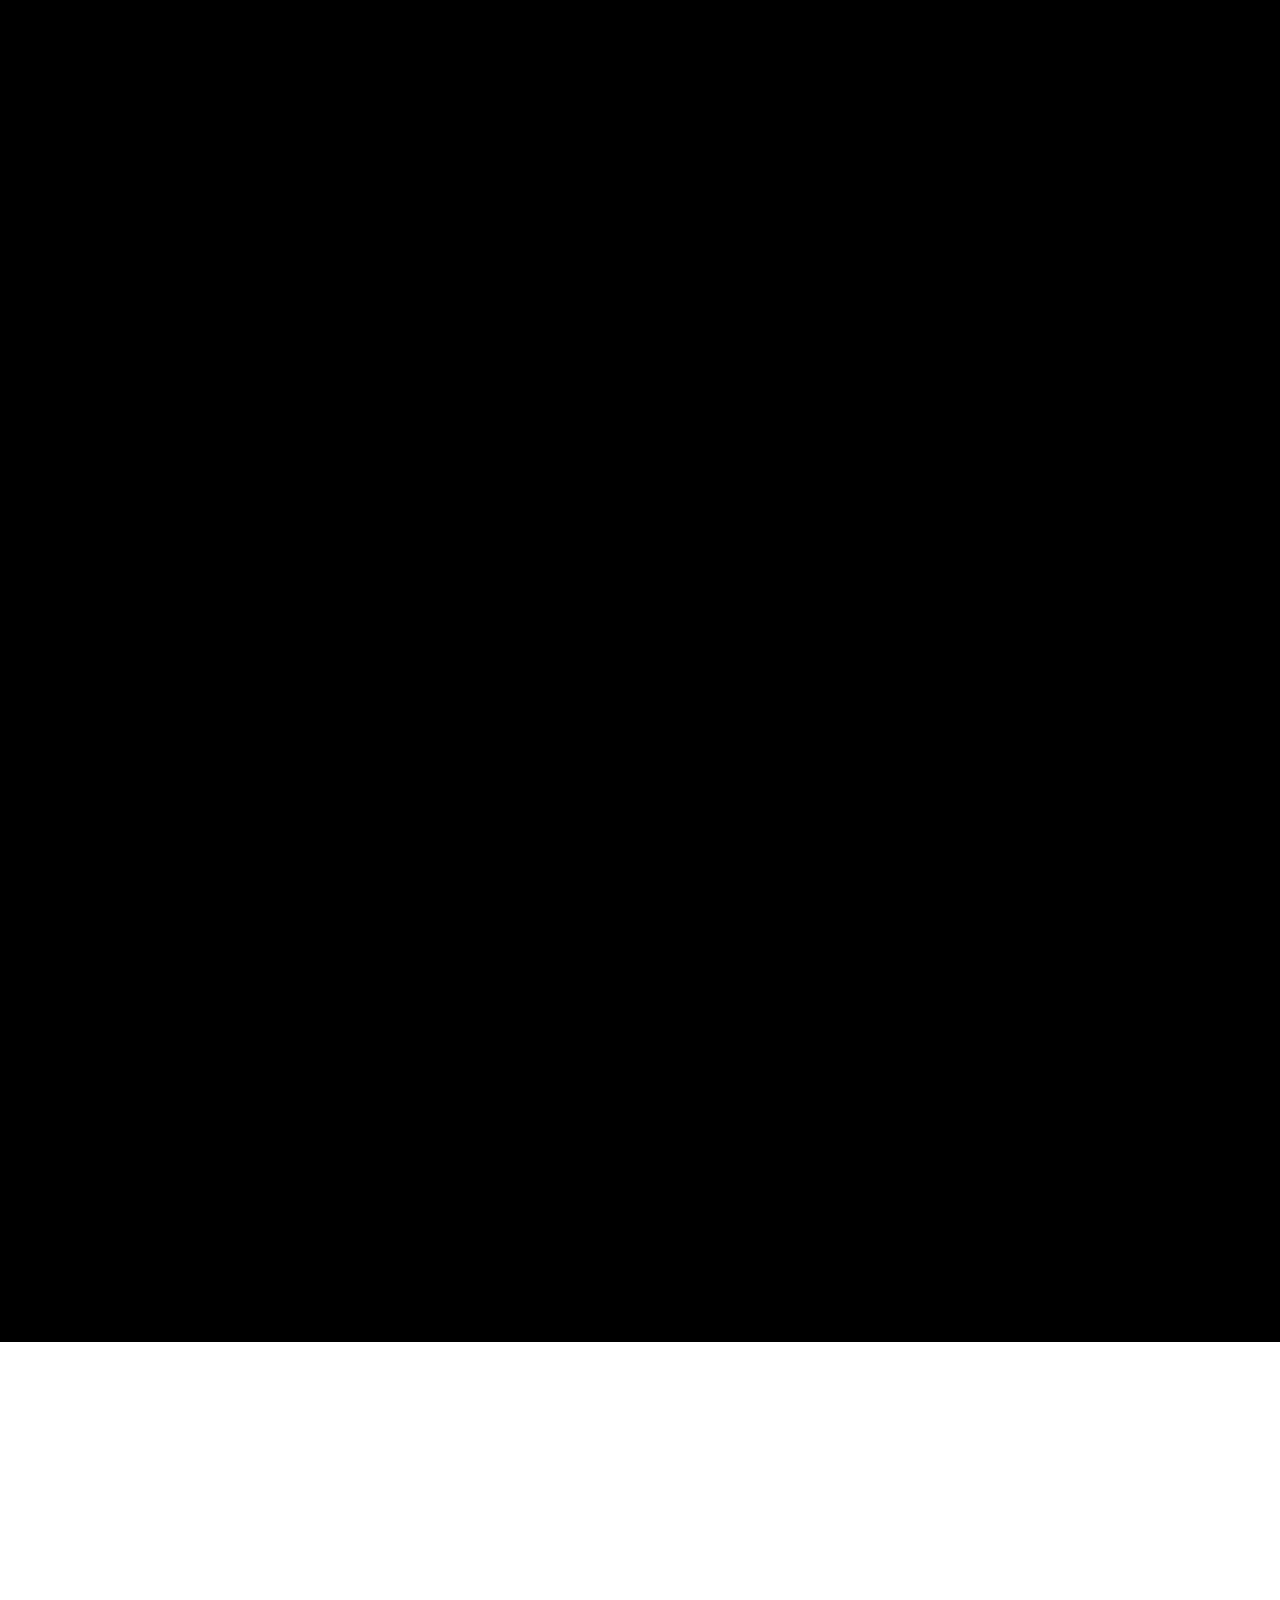
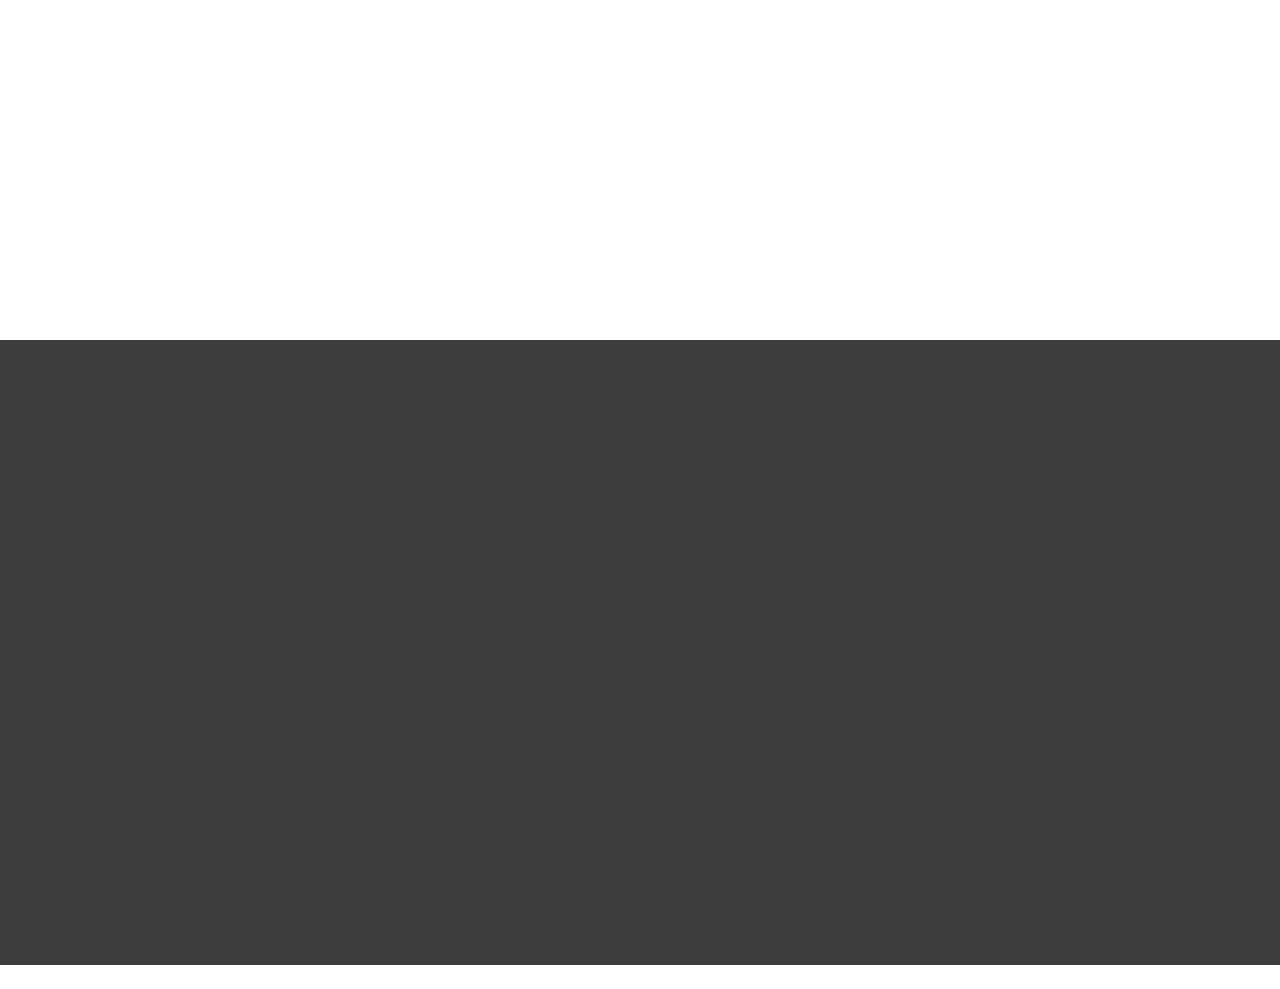
==== commit ce3c72ff: "final commit" ====
--- a/admission/index.html
+++ b/admission/index.html
@@ -53,7 +53,7 @@
                     <ul class="slides move-me">
                         <!-- Slider 01 -->
                         <li>
-                              <h3>Helping the youth to get admissions to quality insitutions</h3>
+                              <h3>Helping the youth to get admissions to quality insitutions!</h3>
                            <h1>THE UNIQUE METHOD</h1>
                             <a  href="#features-sec" class="btn btn-info btn-lg" >
                                 SCHOOL 
@@ -66,7 +66,7 @@
                         
                         <!-- Slider 02 -->
                         <li>
-                            <h3>Helping the youth to get admissions to quality insitutions</h3>
+                            <h3>Helping the youth to get admissions to quality insitutions!</h3>
                            <h1>UNMATCHED APPROACH</h1>
                              <a  href="#features-sec" class="btn btn-primary btn-lg" >
                                SCHOOL
@@ -121,10 +121,7 @@
                  <div class="col-lg-8 col-lg-offset-2 col-md-8 col-sm-8 col-md-offset-2 col-sm-offset-2">
                      <h1 data-scroll-reveal="enter from the bottom after 0.2s"  class="header-line">SCHOOL</h1>
                      <p data-scroll-reveal="enter from the bottom after 0.3s" >
-                      Lorem ipsum dolor sit amet, consectetuer adipiscing elit.
-                        Aenean commodo.
-                         Lorem ipsum dolor sit amet, consectetuer adipiscing elit.
-                        Aenean commodo.
+                      ----------------
                          </p>
                  </div>
 
@@ -137,13 +134,12 @@
                
                  <div class="col-lg-4  col-md-4 col-sm-4" data-scroll-reveal="enter from the bottom after 0.4s">
                      <div class="about-div">
-                     <i class="fa fa-paper-plane-o fa-4x icon-round-border" ></i>
-                   <h3 >Quality Education</h3>
+                     <!-- <i class="fa fa-paper-plane-o fa-4x icon-round-border" ></i> -->
+                   <h3 >Delhi</h3>
                  <hr />
                        <hr />
                    <p >
-                       Lorem ipsum dolor sit amet, consectetuer adipiscing elit.
-                        Aenean commodo . 
+                       ------
                        
                    </p>
                <a href="#" class="btn btn-info btn-set"  >ASK THE SENIORS</a>
@@ -151,27 +147,25 @@
                    </div>
                    <div class="col-lg-4  col-md-4 col-sm-4" data-scroll-reveal="enter from the bottom after 0.5s">
                      <div class="about-div">
-                     <i class="fa fa-bolt fa-4x icon-round-border" ></i>
-                   <h3 >SYSTEMATIC APPROACH</h3>
+                     <!-- <i class="fa fa-bolt fa-4x icon-round-border" ></i> -->
+                   <h3 >Chandigarh</h3>
                  <hr />
                        <hr />
                    <p >
-                       Lorem ipsum dolor sit amet, consectetuer adipiscing elit.
-                        Aenean commodo . 
-                       
+                       -----
+					   
                    </p>
                <a href="#" class="btn btn-info btn-set"  >ASK THE SENIORS</a>
                 </div>
                    </div>
                  <div class="col-lg-4  col-md-4 col-sm-4" data-scroll-reveal="enter from the bottom after 0.6s">
                      <div class="about-div">
-                     <i class="fa fa-magic fa-4x icon-round-border" ></i>
-                   <h3 >ONE TO ONE STUDY</h3>
+                     <!-- <i class="fa fa-magic fa-4x icon-round-border" ></i> -->
+                   <h3 >Jammu</h3>
                  <hr />
                        <hr />
                    <p >
-                       Lorem ipsum dolor sit amet, consectetuer adipiscing elit.
-                        Aenean commodo . 
+                       ----
                        
                    </p>
                <a href="#" class="btn btn-info btn-set"  >ASK THE SENIORS</a>
@@ -189,10 +183,8 @@
                  <div class="col-lg-8 col-lg-offset-2 col-md-8 col-sm-8 col-md-offset-2 col-sm-offset-2">
                      <h1 data-scroll-reveal="enter from the bottom after 0.2s"  class="header-line">COLLEGE</h1>
                      <p data-scroll-reveal="enter from the bottom after 0.3s" >
-                      Lorem ipsum dolor sit amet, consectetuer adipiscing elit.
-                        Aenean commodo.
-                         Lorem ipsum dolor sit amet, consectetuer adipiscing elit.
-                        Aenean commodo.
+                      ------
+					  
                          </p>
                  </div>
 
@@ -210,8 +202,7 @@
                  <hr />
                        <hr />
                    <p >
-                       Lorem ipsum dolor sit amet, consectetuer adipiscing elit.
-                        Aenean commodo . 
+                       ----
                        
                    </p>
                <a href="#" class="btn btn-info btn-set"  >ASK THE PROFESSIONALS</a>
@@ -224,8 +215,7 @@
                  <hr />
                        <hr />
                    <p >
-                       Lorem ipsum dolor sit amet, consectetuer adipiscing elit.
-                        Aenean commodo . 
+                       ------
                        
                    </p>
                <a href="#" class="btn btn-info btn-set"  >ASK THE PROFESSIONALS</a>
@@ -238,8 +228,7 @@
                  <hr />
                        <hr />
                    <p >
-                       Lorem ipsum dolor sit amet, consectetuer adipiscing elit.
-                        Aenean commodo . 
+                       ----
                        
                    </p>
                <a href="#" class="btn btn-info btn-set"  >ASK THE PROFESSIONALS</a>
@@ -256,12 +245,9 @@
     <div class="container set-pad">
              <div class="row text-center">
                  <div class="col-lg-8 col-lg-offset-2 col-md-8 col-sm-8 col-md-offset-2 col-sm-offset-2">
-                     <h1 data-scroll-reveal="enter from the bottom after 0.1s" class="header-line">SENIORS</h1>
+                     <h1 data-scroll-reveal="enter from the bottom after 0.1s" class="header-line">SENIORS / EXPERTS</h1>
                      <p data-scroll-reveal="enter from the bottom after 0.3s">
-                      Lorem ipsum dolor sit amet, consectetuer adipiscing elit.
-                        Aenean commodo.
-                         Lorem ipsum dolor sit amet, consectetuer adipiscing elit.
-                        Aenean commodo.
+                      ‘Lamstan Teaching You’ is an initiative by Lamstan organization to engage the skilled mentors and student aspirants. A special crash course for many competitive exams and the required guidance needed for these exams. 
                          </p>
                  </div>
 
@@ -273,39 +259,36 @@
                
                  <div class="col-lg-4  col-md-4 col-sm-4" data-scroll-reveal="enter from the bottom after 0.4s">
                      <div class="faculty-div">
-                     <img src="assets/img/faculty/1.jpg"  class="img-rounded" />
-                   <h3 >ROXI CHI LUENA </h3>
-                 <hr />
-                         <h4>Desigining <br /> Department</h4>
-                   <p >
-                       Lorem ipsum dolor sit amet, consectetuer adipiscing elit.
-                        Aenean commodo . 
+                     <img src="assets/img/faculty/01.jpg"  class="img-rounded" />
+                   <h3 >Tondup Wangail </h3>
+                 <hr />
+                         <h4>LamStan <br /> President</h4>
+                   <p >
+                       Civil Engineer DCE | MNC expert
                        
                    </p>
                 </div>
                    </div>
                  <div class="col-lg-4  col-md-4 col-sm-4" data-scroll-reveal="enter from the bottom after 0.5s">
                      <div class="faculty-div">
-                     <img src="assets/img/faculty/2.jpg"  class="img-rounded" />
-                   <h3 >JANE DEO ALEX</h3>
-                 <hr />
-                         <h4>Enginering <br /> Department</h4>
-                   <p >
-                       Lorem ipsum dolor sit amet, consectetuer adipiscing elit.
-                        Aenean commodo . 
+                     <img src="assets/img/faculty/02.jpg"  class="img-rounded" />
+                   <h3 >Kunzes Dolma</h3>
+                 <hr />
+                         <h4>LamStan <br /> Founder</h4>
+                   <p >
+                       IT Engineer DCE | Coding Expert
                        
                    </p>
                 </div>
                    </div>
                <div class="col-lg-4  col-md-4 col-sm-4" data-scroll-reveal="enter from the bottom after 0.6s">
                      <div class="faculty-div">
-                     <img src="assets/img/faculty/3.jpg" class="img-rounded" />
-                   <h3 >RUBY DECORSA</h3>
-                 <hr />
-                         <h4>Management <br /> Department</h4>
-                   <p >
-                       Lorem ipsum dolor sit amet, consectetuer adipiscing elit.
-                        Aenean commodo . 
+                     <img src="assets/img/faculty/03.jpg" class="img-rounded" />
+                   <h3 >Nawang Namgail</h3>
+                 <hr />
+                         <h4>Advisor<br /> Board</h4>
+                   <p >
+                       MBBS VMMC | Buddhist Scholar
                        
                    </p>
                 </div>
@@ -323,10 +306,7 @@
                  <div class="col-lg-8 col-lg-offset-2 col-md-8 col-sm-8 col-md-offset-2 col-sm-offset-2">
                      <h1 data-scroll-reveal="enter from the bottom after 0.1s" class="header-line">PROFESSIONALS</h1>
                      <p data-scroll-reveal="enter from the bottom after 0.3s">
-                      Lorem ipsum dolor sit amet, consectetuer adipiscing elit.
-                        Aenean commodo.
-                         Lorem ipsum dolor sit amet, consectetuer adipiscing elit.
-                        Aenean commodo.
+                                            ‘Lamstan Teaching You’ is an initiative by Lamstan organization to engage the skilled mentors and student aspirants. A special crash course for many competitive exams and the required guidance needed for these exams. 
                          </p>
                  </div>
 
@@ -338,39 +318,36 @@
                
                  <div class="col-lg-4  col-md-4 col-sm-4" data-scroll-reveal="enter from the bottom after 0.4s">
                      <div class="faculty-div">
-                     <img src="assets/img/faculty/1.jpg"  class="img-rounded" />
-                   <h3 >ROXI CHI LUENA </h3>
-                 <hr />
-                         <h4>Desigining <br /> Department</h4>
-                   <p >
-                       Lorem ipsum dolor sit amet, consectetuer adipiscing elit.
-                        Aenean commodo . 
+                     <img src="assets/img/faculty/01.jpg"  class="img-rounded" />
+                   <h3 >Tondup Wangail </h3>
+                 <hr />
+                         <h4>LamStan <br /> President</h4>
+                   <p >
+                       Civil Engineer DCE | MNC expert
                        
                    </p>
                 </div>
                    </div>
                  <div class="col-lg-4  col-md-4 col-sm-4" data-scroll-reveal="enter from the bottom after 0.5s">
                      <div class="faculty-div">
-                     <img src="assets/img/faculty/2.jpg"  class="img-rounded" />
-                   <h3 >JANE DEO ALEX</h3>
-                 <hr />
-                         <h4>Enginering <br /> Department</h4>
-                   <p >
-                       Lorem ipsum dolor sit amet, consectetuer adipiscing elit.
-                        Aenean commodo . 
+                     <img src="assets/img/faculty/02.jpg"  class="img-rounded" />
+                   <h3 >Kunzes Dolma</h3>
+                 <hr />
+                         <h4>LamStan <br /> Founder</h4>
+                   <p >
+                       IT Engineer DCE | Coding Expert
                        
                    </p>
                 </div>
                    </div>
                <div class="col-lg-4  col-md-4 col-sm-4" data-scroll-reveal="enter from the bottom after 0.6s">
                      <div class="faculty-div">
-                     <img src="assets/img/faculty/3.jpg" class="img-rounded" />
-                   <h3 >RUBY DECORSA</h3>
-                 <hr />
-                         <h4>Management <br /> Department</h4>
-                   <p >
-                       Lorem ipsum dolor sit amet, consectetuer adipiscing elit.
-                        Aenean commodo . 
+                     <img src="assets/img/faculty/03.jpg" class="img-rounded" />
+                   <h3 >Nawang Namgail</h3>
+                 <hr />
+                         <h4>Advisor<br /> Board</h4>
+                   <p >
+                       MBBS VMMC | Buddhist Scholar
                        
                    </p>
                 </div>
